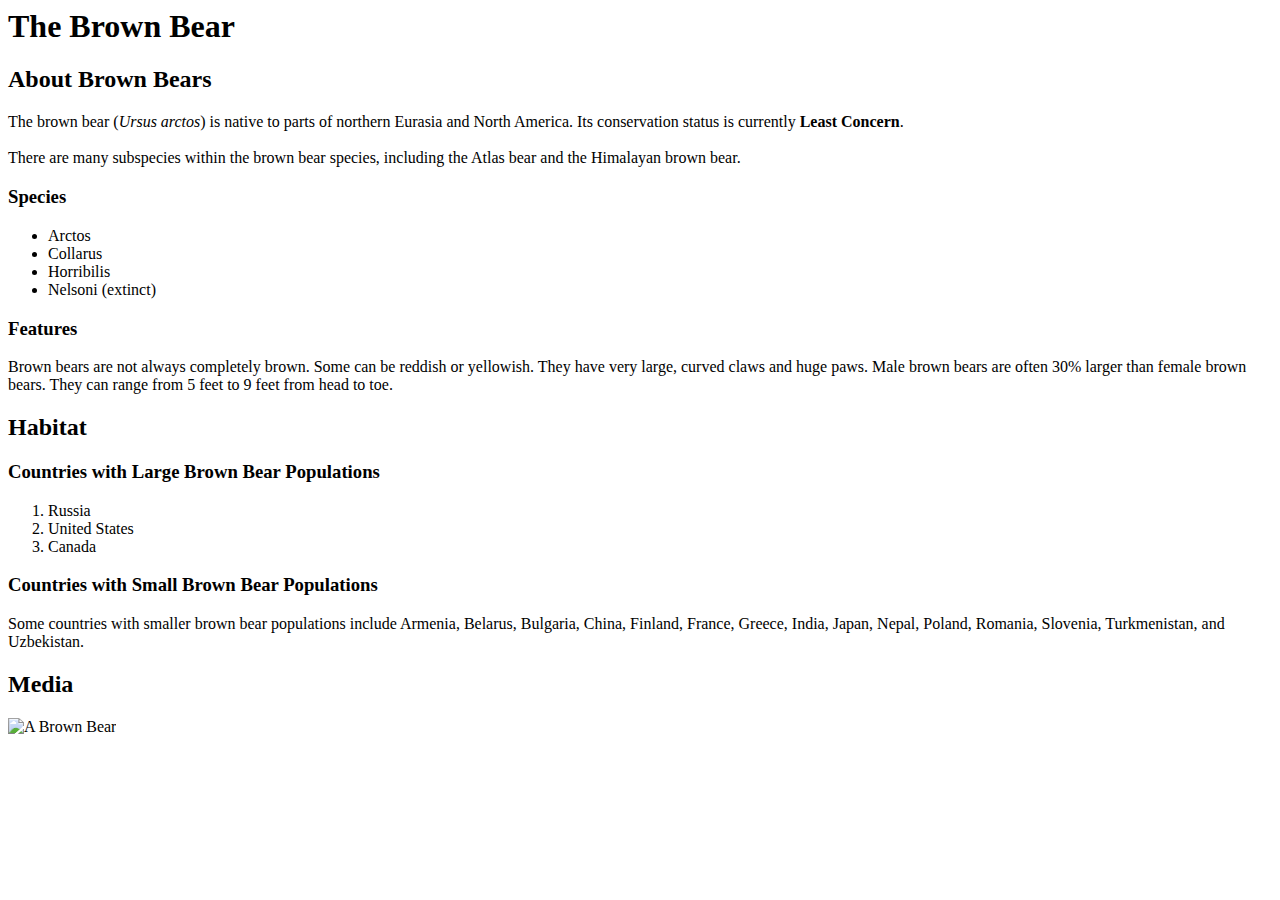
==== index.html @ d27b5808 "Add files via upload" ====
<body>
  <h1>The Brown Bear</h1>
  <div id="introduction">
    <h2>About Brown Bears</h2>
    <p>The brown bear (<em>Ursus arctos</em>) is native to parts of northern Eurasia and North America. Its conservation status is currently <strong>Least Concern</strong>.<br /><br /> There are many subspecies within the brown bear species, including the Atlas bear and the Himalayan brown bear.</p>
    <h3>Species</h3>
    <ul>
      <li>Arctos</li>
      <li>Collarus</li>
      <li>Horribilis</li>
      <li>Nelsoni (extinct)</li>
    </ul>
    <h3>Features</h3>
    <p>Brown bears are not always completely brown. Some can be reddish or yellowish. They have very large, curved claws and huge paws. Male brown bears are often 30% larger than female brown bears. They can range from 5 feet to 9 feet from head to toe.</p>
  </div>
  <div id="habitat">
    <h2>Habitat</h2>
    <h3>Countries with Large Brown Bear Populations</h3>
    <ol>
      <li>Russia</li>
      <li>United States</li>
      <li>Canada</li>
    </ol>
    <h3>Countries with Small Brown Bear Populations</h3>
    <p>Some countries with smaller brown bear populations include Armenia, Belarus, Bulgaria, China, Finland, France, Greece, India, Japan, Nepal, Poland, Romania, Slovenia, Turkmenistan, and Uzbekistan.</p>
  </div>
  <div id="media">
    <h2>Media</h2>
    <img src="https://content.codecademy.com/courses/web-101/web101-image_brownbear.jpg" alt="A Brown Bear"/>
  </div>
</body>
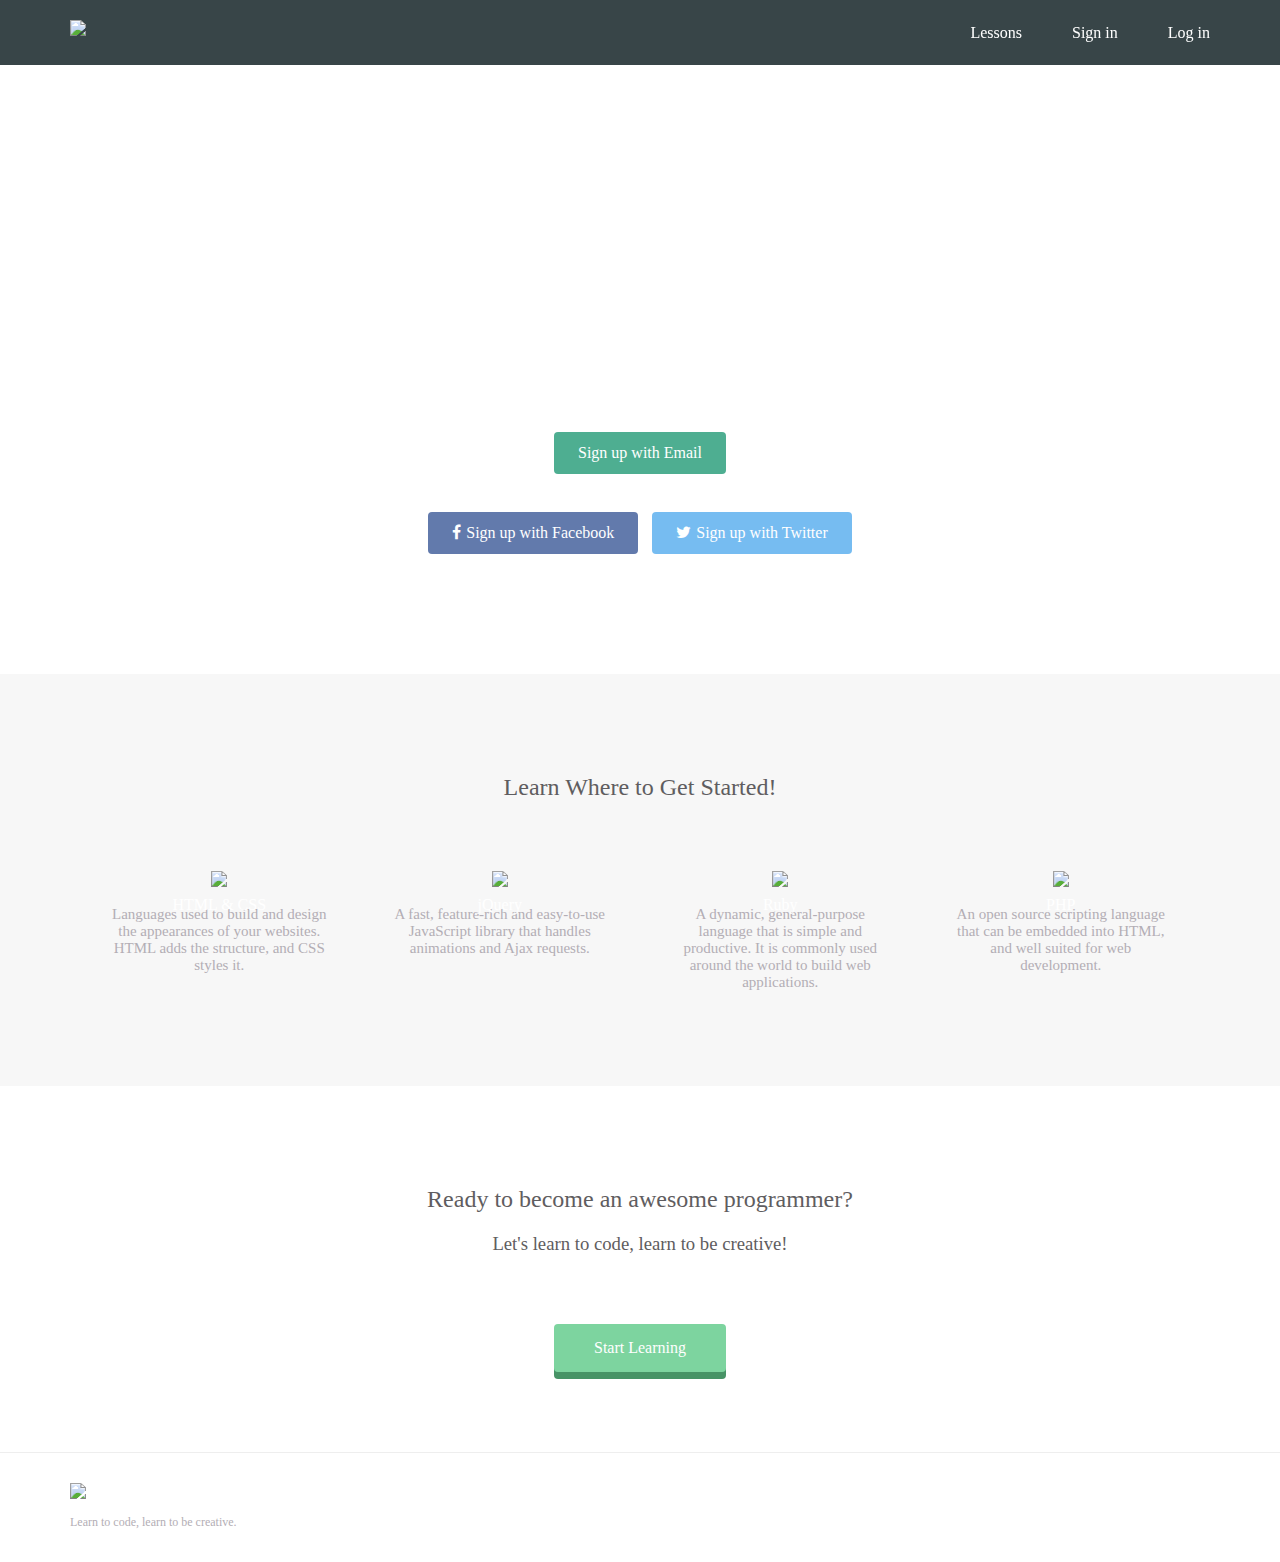
==== commit 92e726dc: "Update index.html" ====
--- a/index.html
+++ b/index.html
@@ -1,31 +1,100 @@
+<!DOCTYPE html>
+<html>
+<head>
+  <meta charset="utf-8">
+  <meta name="viewport" content="width=device-width, initial-scale=1.0">
+  <title>Progate</title>
+  <link href="https://maxcdn.bootstrapcdn.com/font-awesome/4.7.0/css/font-awesome.min.css" rel="stylesheet" integrity="sha384-wvfXpqpZZVQGK6TAh5PVlGOfQNHSoD2xbE+QkPxCAFlNEevoEH3Sl0sibVcOQVnN" crossorigin="anonymous">
+  <link rel="stylesheet" type="text/css" href="stylesheet.css">
+  <link rel="stylesheet" type="text/css" href="responsive.css">
+  <link rel="shortcut icon" href="favicon.ico" >
+  <!--     ┬ ┬┌─┐  ┌─┐┬─┐┌─┐        -->
+  <!--     │││├┤   ├─┤├┬┘├┤         -->
+  <!--     └┴┘└─┘  ┴ ┴┴└─└─┘        -->
+  <!--     ╔═╗╦═╗╔═╗╔═╗╔═╗╔╦╗╔═╗    -->
+  <!--     ╠═╝╠╦╝║ ║║ ╦╠═╣ ║ ║╣     -->
+  <!--     ╩  ╩╚═╚═╝╚═╝╩ ╩ ╩ ╚═╝    -->
+</head>
 <body>
-  <h1>The Brown Bear</h1>
-  <div id="introduction">
-    <h2>About Brown Bears</h2>
-    <p>The brown bear (<em>Ursus arctos</em>) is native to parts of northern Eurasia and North America. Its conservation status is currently <strong>Least Concern</strong>.<br /><br /> There are many subspecies within the brown bear species, including the Atlas bear and the Himalayan brown bear.</p>
-    <h3>Species</h3>
-    <ul>
-      <li>Arctos</li>
-      <li>Collarus</li>
-      <li>Horribilis</li>
-      <li>Nelsoni (extinct)</li>
-    </ul>
-    <h3>Features</h3>
-    <p>Brown bears are not always completely brown. Some can be reddish or yellowish. They have very large, curved claws and huge paws. Male brown bears are often 30% larger than female brown bears. They can range from 5 feet to 9 feet from head to toe.</p>
-  </div>
-  <div id="habitat">
-    <h2>Habitat</h2>
-    <h3>Countries with Large Brown Bear Populations</h3>
-    <ol>
-      <li>Russia</li>
-      <li>United States</li>
-      <li>Canada</li>
-    </ol>
-    <h3>Countries with Small Brown Bear Populations</h3>
-    <p>Some countries with smaller brown bear populations include Armenia, Belarus, Bulgaria, China, Finland, France, Greece, India, Japan, Nepal, Poland, Romania, Slovenia, Turkmenistan, and Uzbekistan.</p>
-  </div>
-  <div id="media">
-    <h2>Media</h2>
-    <img src="https://content.codecademy.com/courses/web-101/web101-image_brownbear.jpg" alt="A Brown Bear"/>
-  </div>
-</body>
+    <header>
+      <div class="container">
+        <div class="header-left">
+          <img class="logo" src="https://prog-8.com/images/html/advanced/main_logo.png">
+        </div>
+        <span class="fa fa-bars menu-icon"></span>
+        <div class="header-right">
+          <a href="#">Lessons</a>
+          <a href="#">Sign in</a>
+          <a href="#" class="login">Log in</a>
+        </div>
+      </div>
+    </header>
+    <div class="top-wrapper">
+      <div class="container">
+        <h1>LEARN TO CODE.</h1>
+        <h1>LEARN TO BE CREATIVE.</h1>
+        <p>Progate is a web service where you can learn programming online.</p>
+        <p>We offer you a fully equipped coding environment to get you started.</p>
+        <div class="btn-wrapper">
+          <a href="#" class="btn signup">Sign up with Email</a>
+          <p>or</p>
+          <a href="#" class="btn facebook"><span class="fa fa-facebook"></span>Sign up with Facebook</a>
+          <a href="#" class="btn twitter"><span class="fa fa-twitter"></span>Sign up with Twitter</a>
+        </div>
+      </div>
+    </div>
+    <div class="lesson-wrapper">
+      <div class="container">
+        <div class="heading">
+          <h2>Learn Where to Get Started!</h2>
+        </div>
+        <div class="lessons">
+          <div class="lesson">
+            <div class="lesson-icon">
+              <img src="https://prog-8.com/images/html/advanced/html.png">
+              <p>HTML & CSS</p>
+            </div>
+            <p class="text-contents">Languages used to build and design the appearances of your websites. HTML adds the structure, and CSS styles it.</p>
+          </div>
+          <div class="lesson">
+            <div class="lesson-icon">
+              <img src="https://prog-8.com/images/html/advanced/jQuery.png">
+              <p>jQuery</p>
+            </div>
+            <p class="text-contents">A fast, feature-rich and easy-to-use JavaScript library that handles animations and Ajax requests.</p>
+          </div>
+          <div class="lesson">
+            <div class="lesson-icon">
+              <img src="https://prog-8.com/images/html/advanced/ruby.png">
+              <p>Ruby</p>
+            </div>
+            <p class="text-contents">A dynamic, general-purpose language that is simple and productive. It is commonly used around the world to build web applications.</p>
+          </div>
+          <div class="lesson">
+            <div class="lesson-icon">
+              <img src="https://prog-8.com/images/html/advanced/php.png">
+              <p>PHP</p>
+            </div>
+            <p class="text-contents">An open source scripting language that can be embedded into HTML, and well suited for web development.</p>
+          </div>
+          <div class="clear"></div>
+        </div>
+      </div>
+    </div>
+    <div class="message-wrapper">
+      <div class="container">
+        <div class="heading">
+          <h2>Ready to become an awesome programmer?</h2>
+          <h3>Let's learn to code, learn to be creative!</h3>
+        </div>
+        <span class="btn message">Start Learning</span>
+      </div>
+    </div>
+    <footer>
+      <div class="container">
+        <img src="https://prog-8.com/images/html/advanced/footer_logo.png">
+        <p>Learn to code, learn to be creative.</p>
+      </div>
+    </footer>
+  </body>
+</html>
--- a/stylesheet.css
+++ b/stylesheet.css
@@ -0,0 +1,204 @@
+* {
+  box-sizing: border-box;
+}
+
+body {
+  margin: 0;
+  font-family: "Lucida Grande";
+}
+
+a {
+  text-decoration: none;
+}
+
+.clear {
+  clear: left;
+}
+
+.container {
+  max-width: 1170px;
+  padding: 0 15px;
+  margin: 0 auto;
+}
+
+.top-wrapper {
+  padding: 180px 0 100px 0;
+  background-image: url(https://prog-8.com/images/html/advanced/top_en.png);
+  background-size: cover;
+  color: white;
+  text-align: center;
+}
+
+.top-wrapper h1 {
+  opacity: 0.7;
+  font-size: 45px;
+  letter-spacing: 5px;
+  margin-bottom: 10px;
+}
+
+.top-wrapper p {
+  opacity: 0.7;
+  margin-bottom: 3px;
+}
+
+.btn-wrapper {
+  text-align: center;
+  margin: 20px 0;
+}
+
+.btn-wrapper p {
+  margin: 10px 0;
+}
+
+.signup {
+  background-color: #239b76;
+}
+
+.facebook {
+  background-color: #3b5998;
+  margin-right: 10px;
+}
+
+.twitter {
+  background-color: #55acee;
+}
+
+.btn {
+  padding: 12px 24px;
+  color: white;
+  display: inline-block;
+  opacity: 0.8;
+  border-radius: 4px;
+  text-align: center;
+}
+
+.btn:hover {
+  opacity: 1;
+}
+
+.fa {
+  margin-right: 5px;
+}
+
+header {
+  height: 65px;
+  width: 100%;
+  background-color: rgba(34, 49, 52, 0.9);
+  position :fixed;
+  top: 0;
+  z-index: 10;
+}
+
+.logo {
+  width: 124px;
+  margin-top: 20px;
+}
+
+.header-left {
+  float: left;
+}
+
+.header-right {
+  float: right;
+  margin-right: -25px;
+}
+
+.header-right a {
+  line-height: 65px;
+  padding: 0 25px;
+  color: white;
+  display: block;
+  float: left;
+  transition: all 0.5s;
+}
+
+.header-right a:hover {
+  background-color: rgba(255, 255, 255, 0.3);
+}
+
+.menu-icon{
+  color: white;
+  float: right;
+  font-size: 25px;
+  padding: 21px 0;
+  display: none;
+}
+
+.lesson-wrapper {
+  padding-bottom: 80px;
+  padding-left: 5%;
+  padding-right: 5%;
+  background-color: #f7f7f7;
+  text-align: center;
+}
+
+.heading {
+  padding-top: 80px;
+  padding-bottom: 50px;
+  color: #5f5d60;
+}
+
+.heading h2 {
+  font-weight: normal;
+}
+
+.lesson {
+  float: left;
+  width: 25%;
+}
+
+.lesson-icon {
+  position: relative;
+}
+
+.lesson-icon p {
+  position: absolute;
+  top: 44%;
+  width: 100%;
+  color: white;
+}
+
+.text-contents {
+  width: 80%;
+  display: inline-block;
+  margin-top: 15px;
+  font-size: 15px;
+  color: #b3aeb5;
+}
+
+.heading h3 {
+  font-weight: normal;
+}
+
+.message-wrapper {
+  border-bottom: 1px solid #eee;
+  padding-bottom: 80px;
+  text-align: center;
+}
+
+.message {
+  padding: 15px 40px;
+  background-color: #5dca88;
+  cursor: pointer;
+  box-shadow: 0 7px #1a7940;
+}
+
+.message:active {
+  position: relative;
+  top: 7px;
+  box-shadow: none;
+}
+
+footer img {
+  width: 125px;
+}
+
+footer p {
+  color: #b3aeb5;
+  font-size: 12px;
+}
+
+footer {
+  padding-top: 30px;
+  padding-bottom: 20px;
+}
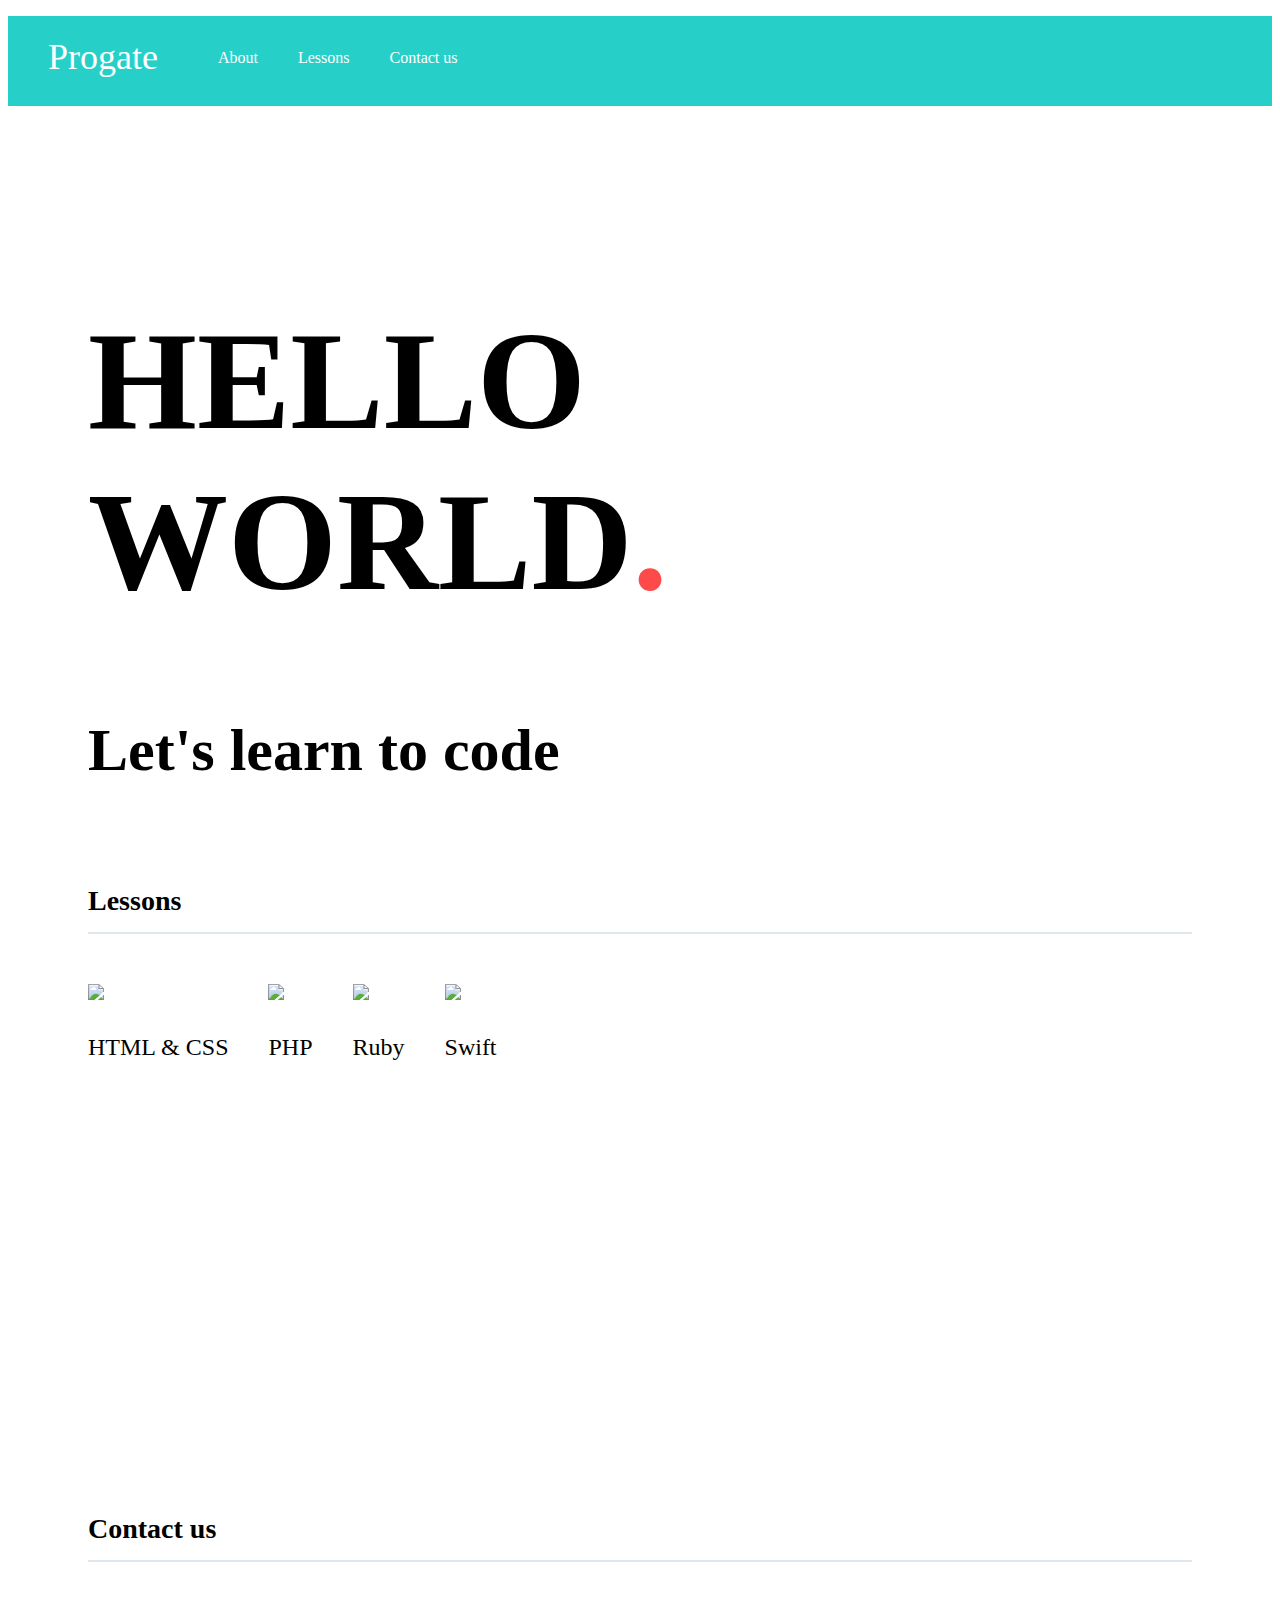
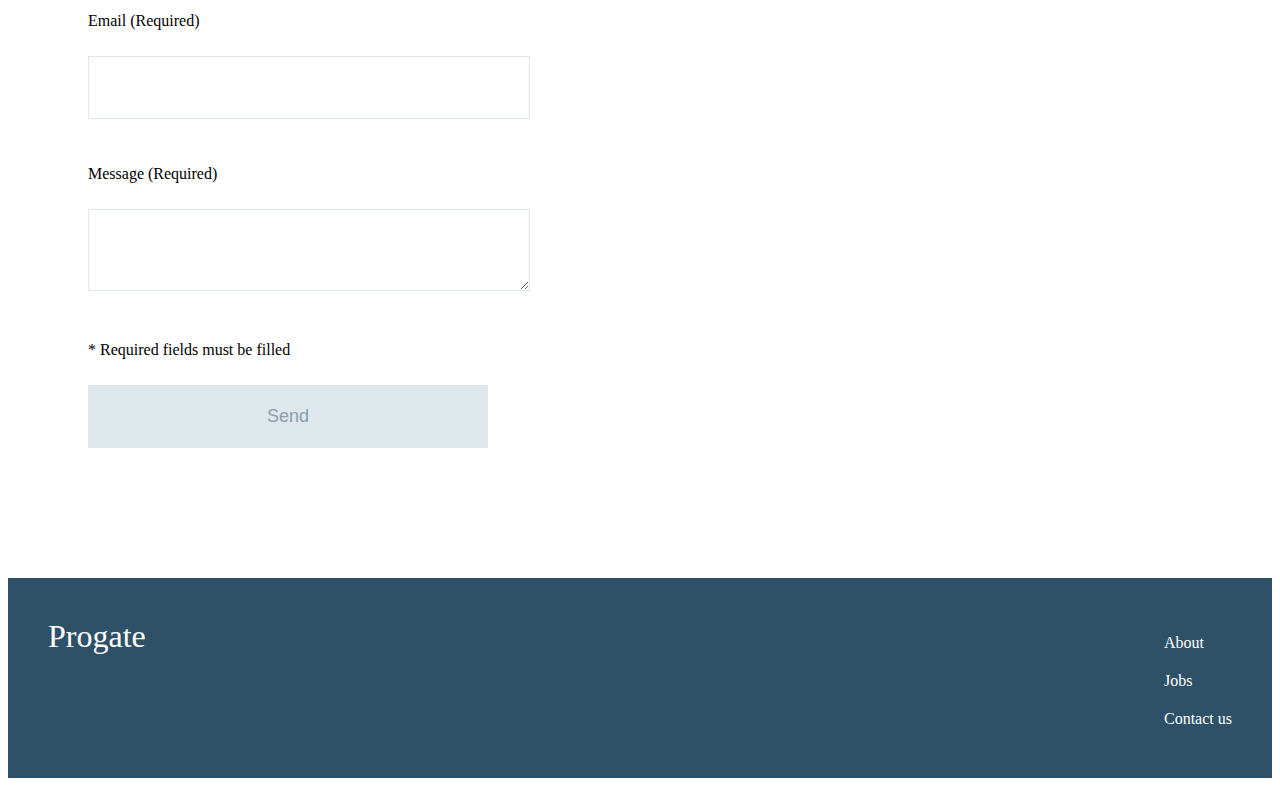
==== commit 751b0ae3: "Add files via upload" ====
--- a/index.html
+++ b/index.html
@@ -1,100 +1,75 @@
 <!DOCTYPE html>
 <html>
-<head>
-  <meta charset="utf-8">
-  <meta name="viewport" content="width=device-width, initial-scale=1.0">
-  <title>Progate</title>
-  <link href="https://maxcdn.bootstrapcdn.com/font-awesome/4.7.0/css/font-awesome.min.css" rel="stylesheet" integrity="sha384-wvfXpqpZZVQGK6TAh5PVlGOfQNHSoD2xbE+QkPxCAFlNEevoEH3Sl0sibVcOQVnN" crossorigin="anonymous">
-  <link rel="stylesheet" type="text/css" href="stylesheet.css">
-  <link rel="stylesheet" type="text/css" href="responsive.css">
-  <link rel="shortcut icon" href="favicon.ico" >
-  <!--     ┬ ┬┌─┐  ┌─┐┬─┐┌─┐        -->
-  <!--     │││├┤   ├─┤├┬┘├┤         -->
-  <!--     └┴┘└─┘  ┴ ┴┴└─└─┘        -->
-  <!--     ╔═╗╦═╗╔═╗╔═╗╔═╗╔╦╗╔═╗    -->
-  <!--     ╠═╝╠╦╝║ ║║ ╦╠═╣ ║ ║╣     -->
-  <!--     ╩  ╩╚═╚═╝╚═╝╩ ╩ ╩ ╚═╝    -->
-</head>
-<body>
-    <header>
-      <div class="container">
-        <div class="header-left">
-          <img class="logo" src="https://prog-8.com/images/html/advanced/main_logo.png">
+  <head>
+    <meta charset="utf-8">
+    <title>Progate</title>
+    <link rel="stylesheet" href="stylesheet.css">
+    <link rel="icon" type="image/x-icon" href="/images/favicon.ico">
+  </head>
+  <body>
+    <div class="header">
+      <div class="header-logo">Progate</div>
+      <div class="header-list">
+        <ul>
+          <li>About</li>
+          <li>Lessons</li>
+          <li>Contact us</li>
+        </ul>
+      </div>
+    </div>
+
+    <div class="main">
+      <div class="copy-container">
+        <h1>HELLO WORLD<span>.</span></h1>
+        <h2>Let's learn to code</h2>
+      </div>
+      
+      <div class="contents">
+        <h3 class="section-title">Lessons</h3>
+        <div class="contents-item">
+          <img src="https://s3-ap-northeast-1.amazonaws.com/progate/shared/images/lesson/html/study/html.svg">
+          <p>HTML & CSS</p>
         </div>
-        <span class="fa fa-bars menu-icon"></span>
-        <div class="header-right">
-          <a href="#">Lessons</a>
-          <a href="#">Sign in</a>
-          <a href="#" class="login">Log in</a>
+        <div class="contents-item">
+          <img src="https://s3-ap-northeast-1.amazonaws.com/progate/shared/images/lesson/html/study/php.svg">
+          <p>PHP</p>
+        </div>
+        <div class="contents-item">
+          <img src="https://s3-ap-northeast-1.amazonaws.com/progate/shared/images/lesson/html/study/ruby.svg">
+          <p>Ruby</p>
+        </div>
+        <div class="contents-item">
+          <img src="https://s3-ap-northeast-1.amazonaws.com/progate/shared/images/lesson/html/study/swift.svg">
+          <p>Swift</p>
         </div>
       </div>
-    </header>
-    <div class="top-wrapper">
-      <div class="container">
-        <h1>LEARN TO CODE.</h1>
-        <h1>LEARN TO BE CREATIVE.</h1>
-        <p>Progate is a web service where you can learn programming online.</p>
-        <p>We offer you a fully equipped coding environment to get you started.</p>
-        <div class="btn-wrapper">
-          <a href="#" class="btn signup">Sign up with Email</a>
-          <p>or</p>
-          <a href="#" class="btn facebook"><span class="fa fa-facebook"></span>Sign up with Facebook</a>
-          <a href="#" class="btn twitter"><span class="fa fa-twitter"></span>Sign up with Twitter</a>
-        </div>
+      
+      <div class="contact-form">
+        <h3 class="section-title">Contact us</h3>
+        <p>Email (Required)</p>
+        <!-- Add an <input> tag -->
+        <input>
+        
+        <p>Message (Required)</p>
+        <!-- Add a <textarea> tag --> 
+        <textarea></textarea>
+        
+        <p>* Required fields must be filled</p>
+        <!-- Add an <input> tag -->
+        <input class="contact-submit" type="submit" value="Send">
+        
       </div>
     </div>
-    <div class="lesson-wrapper">
-      <div class="container">
-        <div class="heading">
-          <h2>Learn Where to Get Started!</h2>
-        </div>
-        <div class="lessons">
-          <div class="lesson">
-            <div class="lesson-icon">
-              <img src="https://prog-8.com/images/html/advanced/html.png">
-              <p>HTML & CSS</p>
-            </div>
-            <p class="text-contents">Languages used to build and design the appearances of your websites. HTML adds the structure, and CSS styles it.</p>
-          </div>
-          <div class="lesson">
-            <div class="lesson-icon">
-              <img src="https://prog-8.com/images/html/advanced/jQuery.png">
-              <p>jQuery</p>
-            </div>
-            <p class="text-contents">A fast, feature-rich and easy-to-use JavaScript library that handles animations and Ajax requests.</p>
-          </div>
-          <div class="lesson">
-            <div class="lesson-icon">
-              <img src="https://prog-8.com/images/html/advanced/ruby.png">
-              <p>Ruby</p>
-            </div>
-            <p class="text-contents">A dynamic, general-purpose language that is simple and productive. It is commonly used around the world to build web applications.</p>
-          </div>
-          <div class="lesson">
-            <div class="lesson-icon">
-              <img src="https://prog-8.com/images/html/advanced/php.png">
-              <p>PHP</p>
-            </div>
-            <p class="text-contents">An open source scripting language that can be embedded into HTML, and well suited for web development.</p>
-          </div>
-          <div class="clear"></div>
-        </div>
+
+    <div class="footer">
+      <div class="footer-logo">Progate</div>
+      <div class="footer-list">
+        <ul>
+          <li>About</li>
+          <li>Jobs</li>
+          <li>Contact us</li>
+        </ul>
       </div>
     </div>
-    <div class="message-wrapper">
-      <div class="container">
-        <div class="heading">
-          <h2>Ready to become an awesome programmer?</h2>
-          <h3>Let's learn to code, learn to be creative!</h3>
-        </div>
-        <span class="btn message">Start Learning</span>
-      </div>
-    </div>
-    <footer>
-      <div class="container">
-        <img src="https://prog-8.com/images/html/advanced/footer_logo.png">
-        <p>Learn to code, learn to be creative.</p>
-      </div>
-    </footer>
   </body>
-</html>
+</html>--- a/stylesheet.css
+++ b/stylesheet.css
@@ -1,204 +1,103 @@
-* {
-  box-sizing: border-box;
-}
-
-body {
-  margin: 0;
-  font-family: "Lucida Grande";
-}
-
-a {
-  text-decoration: none;
-}
-
-.clear {
-  clear: left;
-}
-
-.container {
-  max-width: 1170px;
-  padding: 0 15px;
-  margin: 0 auto;
-}
-
-.top-wrapper {
-  padding: 180px 0 100px 0;
-  background-image: url(https://prog-8.com/images/html/advanced/top_en.png);
-  background-size: cover;
-  color: white;
-  text-align: center;
-}
-
-.top-wrapper h1 {
-  opacity: 0.7;
-  font-size: 45px;
-  letter-spacing: 5px;
-  margin-bottom: 10px;
-}
-
-.top-wrapper p {
-  opacity: 0.7;
-  margin-bottom: 3px;
-}
-
-.btn-wrapper {
-  text-align: center;
-  margin: 20px 0;
-}
-
-.btn-wrapper p {
-  margin: 10px 0;
-}
-
-.signup {
-  background-color: #239b76;
-}
-
-.facebook {
-  background-color: #3b5998;
-  margin-right: 10px;
-}
-
-.twitter {
-  background-color: #55acee;
-}
-
-.btn {
-  padding: 12px 24px;
-  color: white;
-  display: inline-block;
-  opacity: 0.8;
-  border-radius: 4px;
-  text-align: center;
-}
-
-.btn:hover {
-  opacity: 1;
-}
-
-.fa {
-  margin-right: 5px;
-}
-
-header {
-  height: 65px;
-  width: 100%;
-  background-color: rgba(34, 49, 52, 0.9);
-  position :fixed;
-  top: 0;
-  z-index: 10;
-}
-
-.logo {
-  width: 124px;
-  margin-top: 20px;
-}
-
-.header-left {
-  float: left;
-}
-
-.header-right {
-  float: right;
-  margin-right: -25px;
-}
-
-.header-right a {
-  line-height: 65px;
-  padding: 0 25px;
-  color: white;
-  display: block;
-  float: left;
-  transition: all 0.5s;
-}
-
-.header-right a:hover {
-  background-color: rgba(255, 255, 255, 0.3);
-}
-
-.menu-icon{
-  color: white;
-  float: right;
-  font-size: 25px;
-  padding: 21px 0;
-  display: none;
-}
-
-.lesson-wrapper {
-  padding-bottom: 80px;
-  padding-left: 5%;
-  padding-right: 5%;
-  background-color: #f7f7f7;
-  text-align: center;
-}
-
-.heading {
-  padding-top: 80px;
-  padding-bottom: 50px;
-  color: #5f5d60;
-}
-
-.heading h2 {
-  font-weight: normal;
-}
-
-.lesson {
-  float: left;
-  width: 25%;
-}
-
-.lesson-icon {
-  position: relative;
-}
-
-.lesson-icon p {
-  position: absolute;
-  top: 44%;
-  width: 100%;
-  color: white;
-}
-
-.text-contents {
-  width: 80%;
-  display: inline-block;
-  margin-top: 15px;
-  font-size: 15px;
-  color: #b3aeb5;
-}
-
-.heading h3 {
-  font-weight: normal;
-}
-
-.message-wrapper {
-  border-bottom: 1px solid #eee;
-  padding-bottom: 80px;
-  text-align: center;
-}
-
-.message {
-  padding: 15px 40px;
-  background-color: #5dca88;
-  cursor: pointer;
-  box-shadow: 0 7px #1a7940;
-}
-
-.message:active {
-  position: relative;
-  top: 7px;
-  box-shadow: none;
-}
-
-footer img {
-  width: 125px;
-}
-
-footer p {
-  color: #b3aeb5;
-  font-size: 12px;
-}
-
-footer {
-  padding-top: 30px;
-  padding-bottom: 20px;
-}
+body {
+    font-family: "Avenir Next";
+  }
+  
+  li {
+    list-style: none;
+  }
+  
+  .header {
+    background-color: #26d0c9;
+    color: #fff;
+    height: 90px;
+  }
+  
+  .header-logo {
+    float: left;
+    font-size: 36px;
+    padding: 20px 40px;
+  }
+  
+  .header-list li {
+    float: left;
+    padding: 33px 20px;
+  }
+  
+  .main {
+    padding: 100px 80px;
+  }
+  
+  .copy-container h1 {
+    font-size: 140px;
+  }
+  
+  .copy-container h2 {
+    font-size: 60px;
+  }
+  
+  .copy-container span {
+    color: #ff4a4a;
+  }
+  
+  .contents {
+    height: 500px;
+    margin-top: 100px;
+  }
+  
+  .section-title {
+    border-bottom: 2px solid #dee7ec;
+    font-size: 28px;
+    padding-bottom: 15px;
+    margin-bottom: 50px;
+  }
+  
+  .contents-item {
+    float: left;
+    margin-right: 40px;
+  }
+  
+  .contents-item p {
+    font-size: 24px;
+    margin-top: 30px;
+  }
+  
+  .contact-form {
+    padding-top: 100px;
+  }
+  
+  /* Add CSS for <input> and <textarea> tags */
+  input, textarea {
+    width:400px;
+    margin-top:10px;
+    margin-bottom:30px;
+    padding:20px;
+    font-size:18px;
+    border: 1px solid #dee7ec;
+  }
+  
+  /* Add CSS for contact-submit */
+  .contact-submit {
+    background-color:#dee7ec;
+    color:#889eab;
+  }
+  
+  .footer {
+    background-color: #2f5167;
+    color: #fff;
+    height: 120px;
+    padding: 40px;
+  }
+  
+  .footer-logo {
+    float: left;
+    font-size: 32px;
+  }
+  
+  .footer-list {
+    float: right;
+  }
+  
+  .footer-list li {
+    padding-bottom: 20px;
+  }
+  